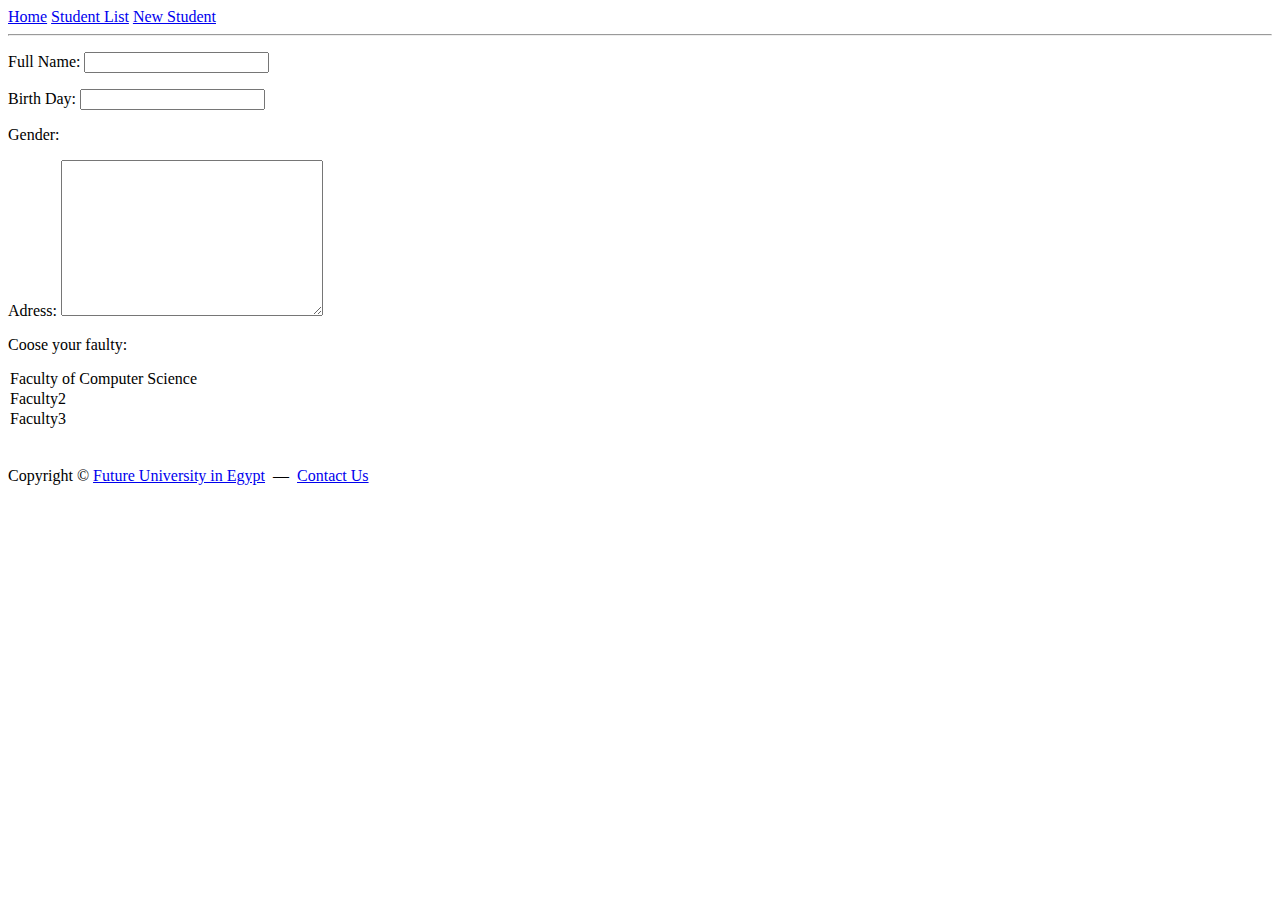
==== ProjectA/NewStudent.html @ f55b804c "new update" ====
<html>
    <head>
        <title>Home</title>
    </head>
    <body>
       <!--nav-->
       <a href="index.html" target="_blank">Home</a>
       <a href="Studentlist.html" target="_blank">Student List</a>
       <a href="NewStudnt.html" target="_blank">New Student</a>
       <!--#nav-->
       <hr>
       <!--form-->
        <form action="#" method="GET">
          <p>
           <lable>Full Name:
               <input type="text" name="txtname">


           </lable>
          </p>
          <p>
              <lable>Birth Day:  
              <input type="text" name="txtBD">

              </lable>
          </p>
          <p>
              <lable> Gender:
                  <iput type="radio" name="Gender" value="mail">
                    <iput type="radio" name="Gender" value="female">    

              </lable>
          </p>
          <p>
              <lable>Adress:
              <textarea rows="10" cols="30" name="txtarea"></textarea>

              </lable>
          </p>
          <p>
              <lable> Coose your faulty:
                  <section>
                      <option value="FCIT">
                           Faculty of Computer Science
                      </option>
                      <option value ="f2"> 
                          Faculty2
                        
                          
                      </option>
                      <option value ="f3">
                          Faculty3
                      </option>
                      <option>
                          <lable>
                              <input type="submit">
                            
                          </lable>
                      </option>
                  </section>
              </lable>
          </p>
        </form>
    </body>
    <footer>
        Copyright &copy; <a href="https://www.fue.edu.eg/" target="_blank">Future University in Egypt</a> &nbsp;&mdash;&nbsp;
       <a href="mailto:abc@gmail.com" target="_blank">Contact Us</a>
    </footer>

</html>
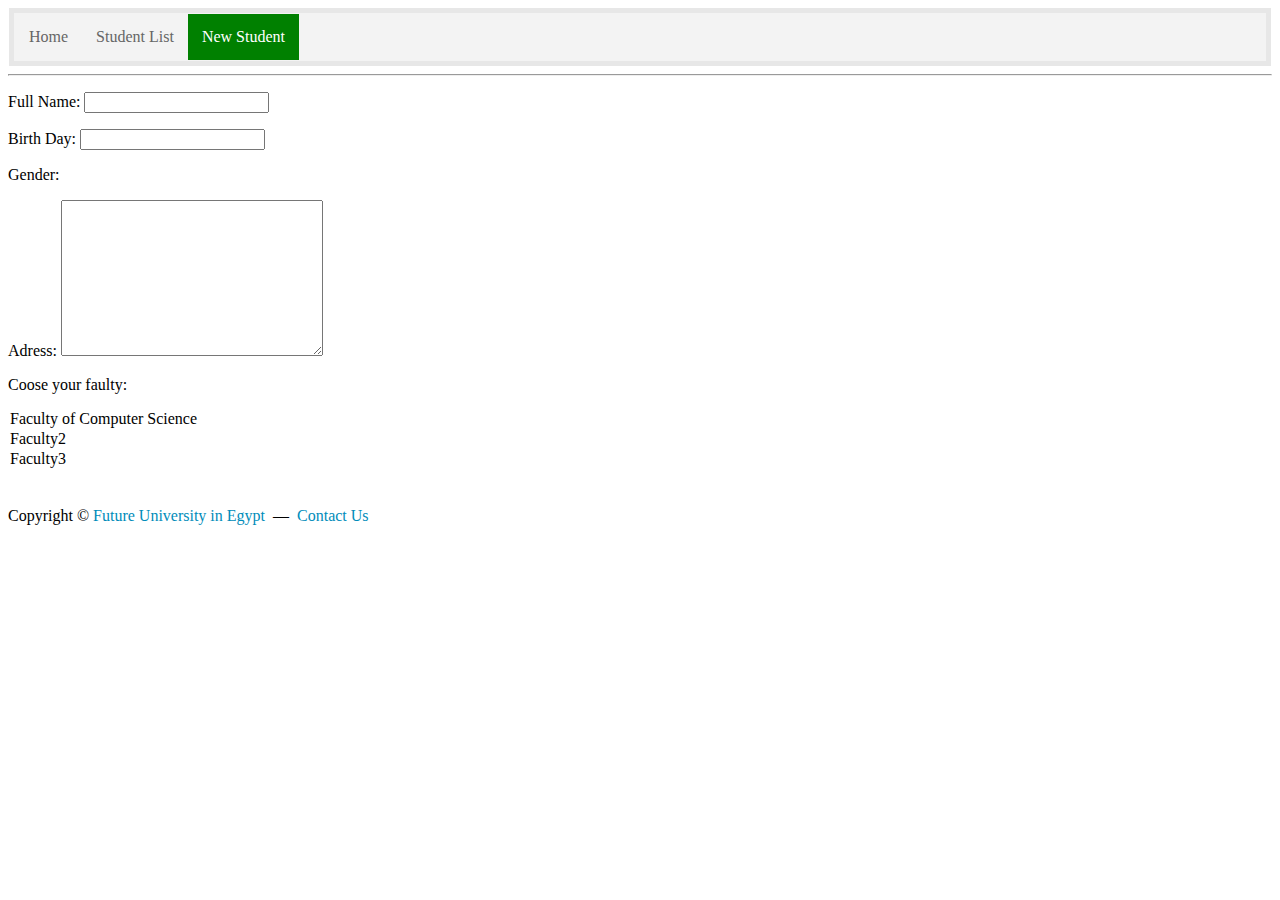
==== commit 08a0a398: "new update" ====
--- a/ProjectA/NewStudent.html
+++ b/ProjectA/NewStudent.html
@@ -1,12 +1,18 @@
 <html>
     <head>
         <title>Home</title>
+        <Link rel="stylesheet" type="text/css" href="Style.css">
     </head>
     <body>
        <!--nav-->
-       <a href="index.html" target="_blank">Home</a>
-       <a href="Studentlist.html" target="_blank">Student List</a>
-       <a href="NewStudnt.html" target="_blank">New Student</a>
+       <nav>
+        <ul>
+    <li><a href="index.html" target="_blank" >Home</a></li>
+    <li> <a href="Studentlist.html" target="_blank">Student List</a></li>
+    <li><a href="NewStudent.html" target="_blank" class="active">New Student</a></li>
+    </ul>
+    </nav>
+    <!--#nav-->
        <!--#nav-->
        <hr>
        <!--form-->
--- a/ProjectA/Style.css
+++ b/ProjectA/Style.css
@@ -0,0 +1,60 @@
+ul{
+    list-style-type: none;
+    border: 5px solid #e7e7e7;
+    background-color : #f3f3f3;
+    overflow:hidden;
+    padding: 1px;
+    margin: 1px;
+}
+li{
+    float: left;
+}
+.nav-right{
+    float: right;
+
+}
+a{
+    text-decoration:none ;
+    color: #008CBA;
+}
+li a
+{
+display: block;
+color: #666;
+padding-left:14px;
+padding-right:14px;
+padding-top: 14px;
+padding-bottom: 14px;
+}
+li a.active
+{
+    background-color: green;
+    color: white;
+}
+div
+{
+border: 5px;
+border-style: dashed;
+border-radius: 20px;
+box-shadow:-10px -10px 5px digrey;
+background-image: linear-gradient(white,blue);
+}
+table
+{
+width: 100%;
+border-collapse: collapse;
+}
+thead
+{
+    background-color: green;
+    color: white;
+
+}
+thead tr
+{
+text-align: center;
+}
+tbody tr:nth-child(odd) {
+    background-color: lightgrey;
+
+}